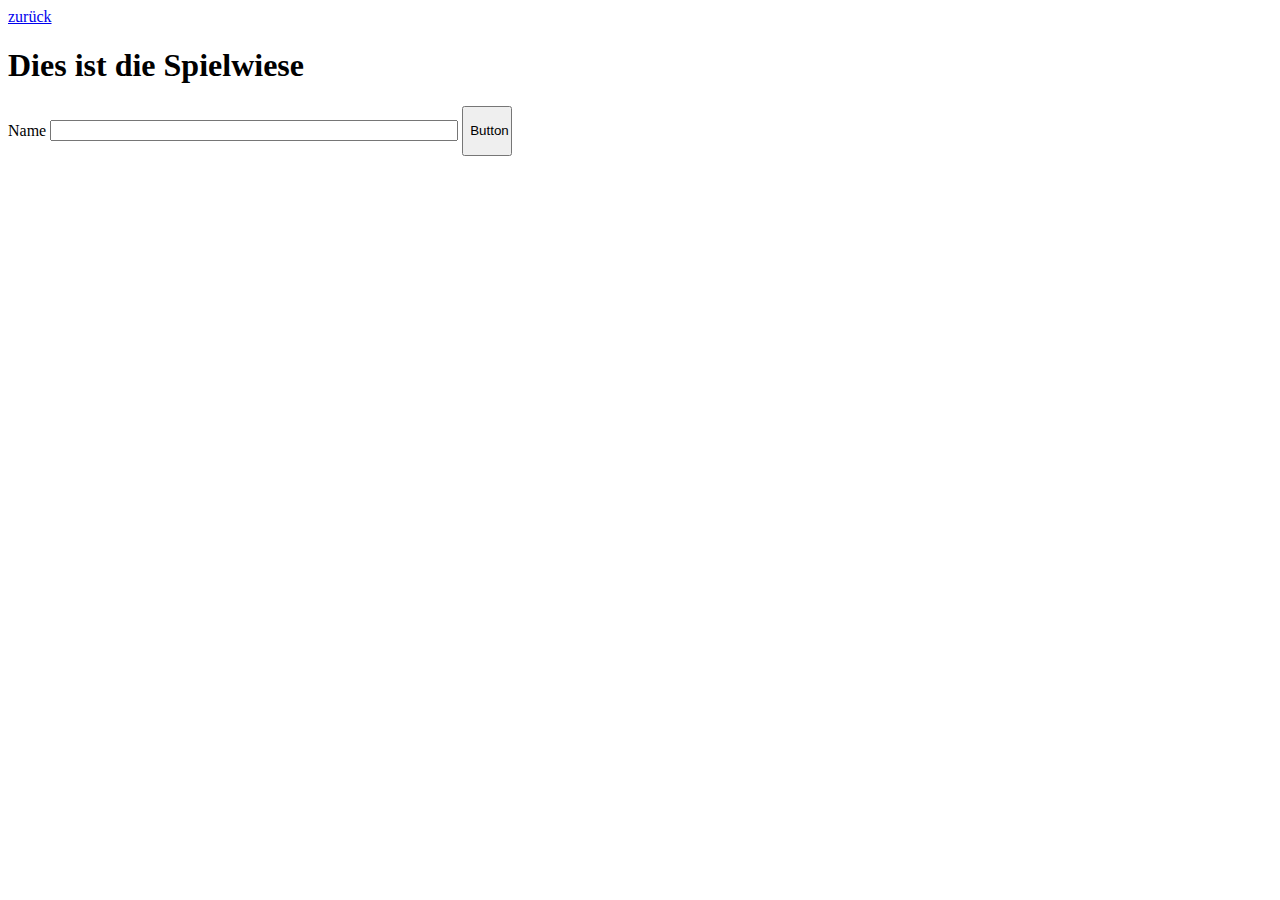
==== Test/index.html @ 497444e6 "update" ====
<!DOCTYPE html>
<html lang="en">

<head>
    <meta charset="UTF-8">
    <meta http-equiv="X-UA-Compatible" content="IE=edge">
    <meta name="viewport" content="width=device-width, initial-scale=1.0">
    <link rel="stylesheet" href="test-style.css">
    <title>Spielwiese</title>
</head>

<body>
    <header>
        <a href="../">zurück</a>
    </header>
    <main class="main">
        <h1>Dies ist die Spielwiese</h1>
        <form>
            <label for="name">Name</label>
            <input type="text" id="Name">
            <button>Button</button>
        </form>
    </main>
</body>

</html>
---- Test/test-style.css ----
input {
  width: 400px;
}
button {
  width: 50px;
  height: 50px;
}
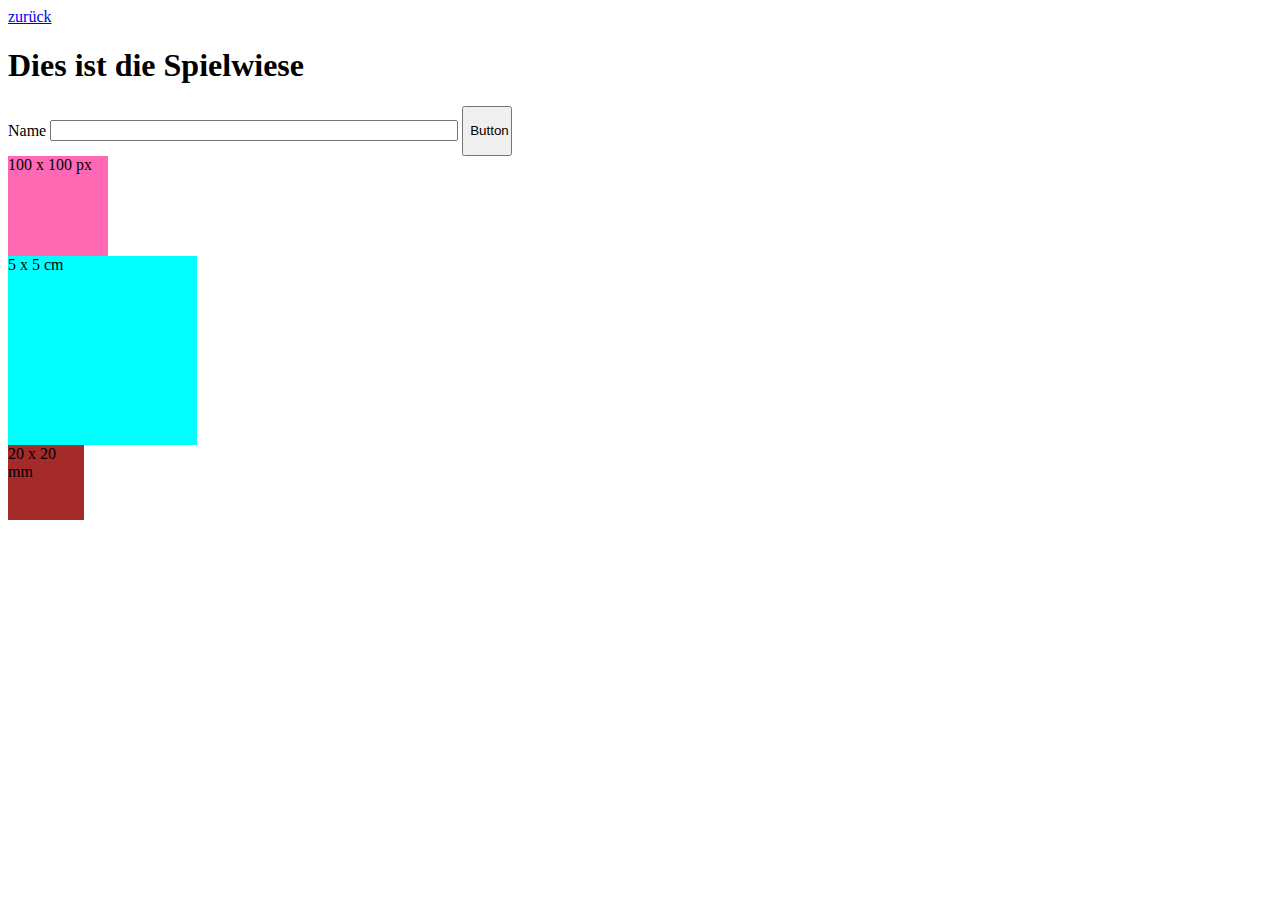
==== commit 21510911: "rem" ====
--- a/Test/index.html
+++ b/Test/index.html
@@ -20,6 +20,10 @@
             <input type="text" id="Name">
             <button>Button</button>
         </form>
+        <article class="px">100 x 100 px</article>
+        </article>
+        <article class="cm">5 x 5 cm</article>
+        <article class="mm">20 x 20 mm</article>
     </main>
 </body>
 
--- a/Test/test-style.css
+++ b/Test/test-style.css
@@ -5,3 +5,18 @@
   width: 50px;
   height: 50px;
 }
+.px {
+  width: 100px;
+  height: 100px;
+  background-color: hotpink;
+}
+.cm {
+  width: 5cm;
+  height: 5cm;
+  background-color: aqua;
+}
+.mm {
+  width: 20mm;
+  height: 20mm;
+  background-color: brown;
+}
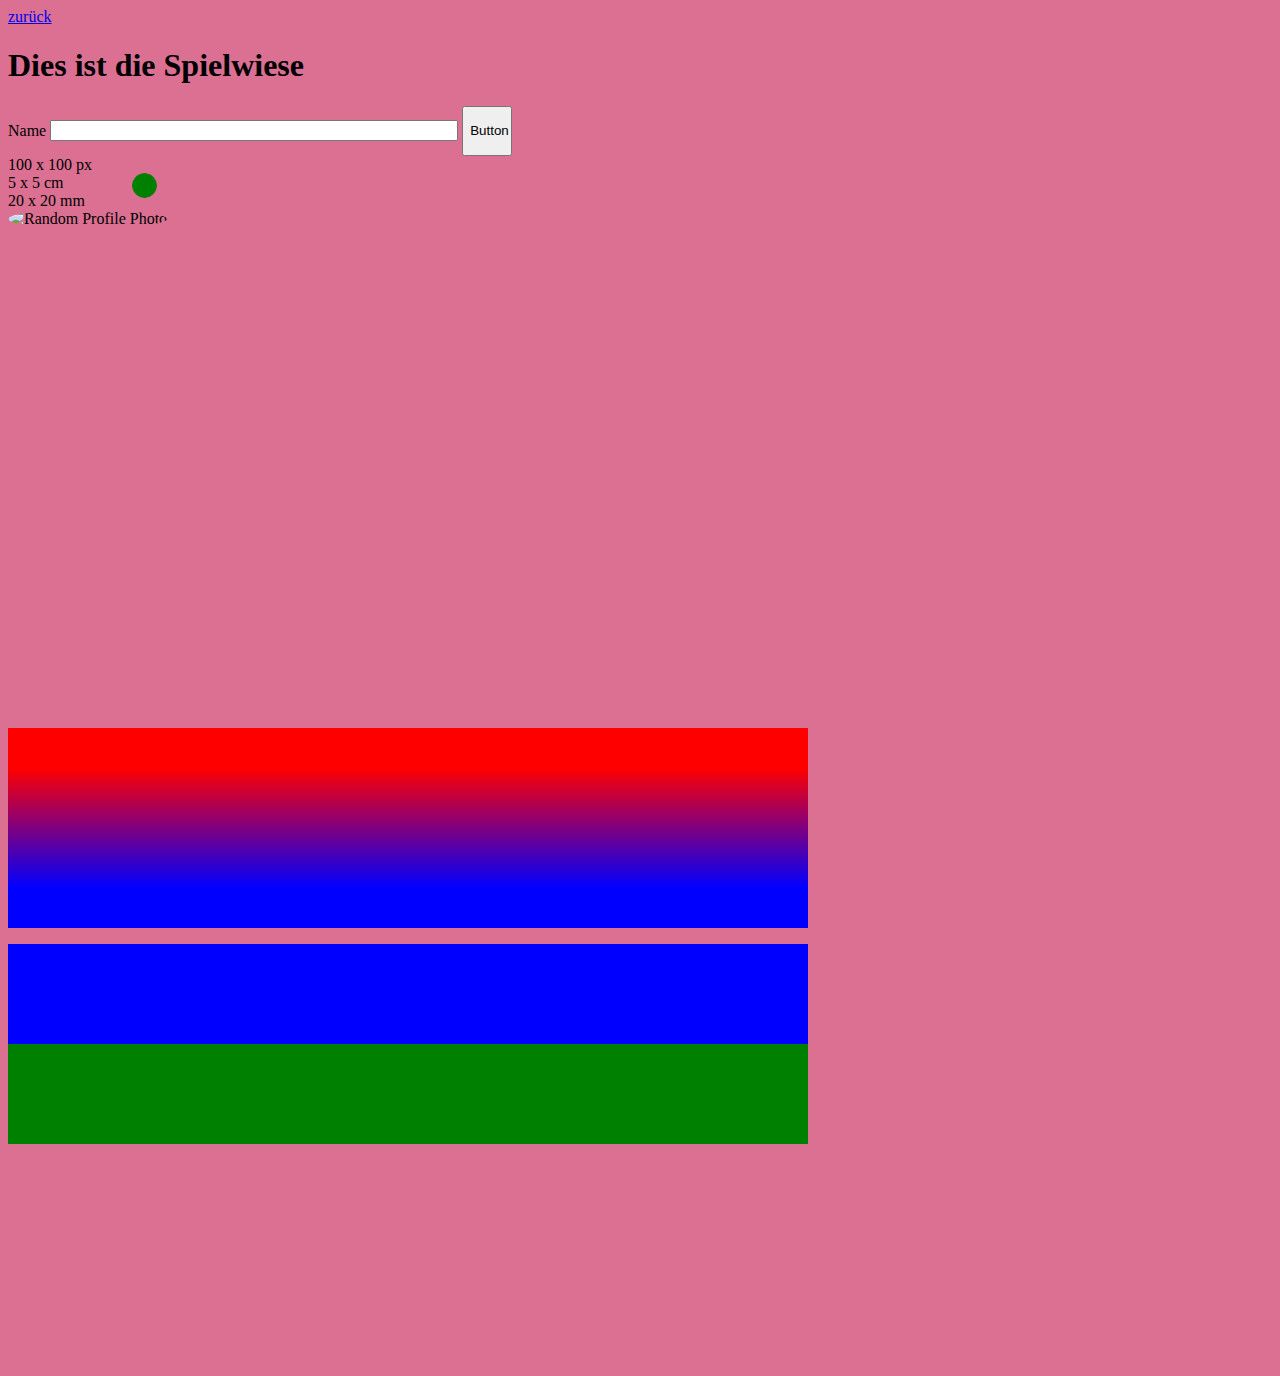
==== commit a989839f: "custom properties" ====
--- a/Test/index.html
+++ b/Test/index.html
@@ -24,6 +24,20 @@
         </article>
         <article class="cm">5 x 5 cm</article>
         <article class="mm">20 x 20 mm</article>
+        <article class="task">
+            <div class="container">
+                <img src="https://picsum.photos/200" alt="Random Profile Photo" class="profile-pic" />
+                <div class="dot"></div>
+            </div>
+        </article>
+        <article>
+            <div class="forest"></div>
+        </article>
+        <article>
+            <div class="Div gradient-1"></div>
+            <div class="Div gradient-2"></div>
+            <div class="Div gradient-3"></div>
+        </article>
     </main>
 </body>
 
--- a/Test/test-style.css
+++ b/Test/test-style.css
@@ -5,6 +5,7 @@
   width: 50px;
   height: 50px;
 }
+/*
 .px {
   width: 100px;
   height: 100px;
@@ -20,3 +21,67 @@
   height: 20mm;
   background-color: brown;
 }
+*/
+body {
+  background-color: white;
+}
+
+@media screen and (min-width: 400px) {
+  body {
+    background-color: blue;
+  }
+}
+@media screen and (min-width: 600px) {
+  body {
+    background-color: greenyellow;
+  }
+}
+@media screen and (min-width: 800px) {
+  body {
+    background-color: palevioletred;
+  }
+}
+
+/* Task */
+
+.container {
+  width: fit-content;
+  position: relative;
+}
+
+.profile-pic {
+  border-radius: 50%;
+}
+
+.dot {
+  background-color: green;
+
+  width: 25px;
+  aspect-ratio: 1;
+  border-radius: 50%;
+  outline: 5px solid palevioletred;
+
+  position: absolute;
+  right: 10px;
+  bottom: 30px;
+}
+
+.forest {
+  width: 500px;
+  height: 500px;
+  background-image: url(https://images.pexels.com/photos/17092438/pexels-photo-17092438/free-photo-of-strasse-menschen-wetter-sturm.jpeg?auto=compress&cs=tinysrgb&w=1600&lazy=load);
+}
+
+.Div {
+  height: 200px;
+  width: 800px;
+  margin-bottom: 1rem;
+}
+
+.gradient-1 {
+  background-image: linear-gradient(red 20%, blue 80%);
+}
+
+.gradient-2 {
+  background-image: linear-gradient(blue 100px, green 100px);
+}
